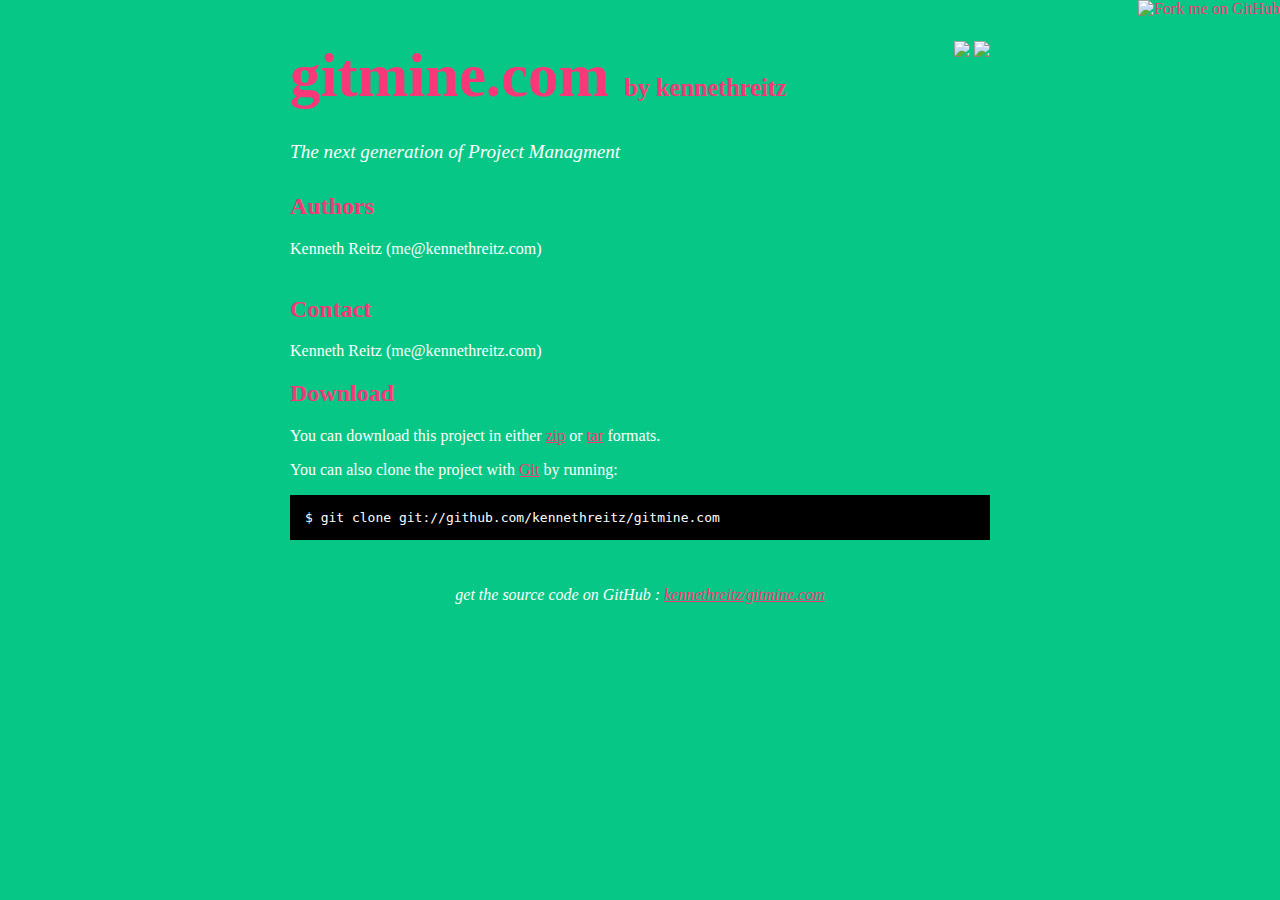
==== index.html @ 5411d64a "github generated gh-pages branch" ====
<!DOCTYPE html PUBLIC "-//W3C//DTD XHTML 1.0 Strict//EN"
	"http://www.w3.org/TR/xhtml1/DTD/xhtml1-strict.dtd">

<html xmlns="http://www.w3.org/1999/xhtml" xml:lang="en" lang="en">
<head>
	<meta http-equiv="Content-Type" content="text/html; charset=utf-8"/>

	<title>kennethreitz/gitmine.com @ GitHub</title>
	
	<style type="text/css">
		body {
  		margin-top: 1.0em;
  		background-color: #06c785;
		  font-family: "Helvetica,Arial,FreeSans";
  		color: #ffffff;
    }
    #container {
      margin: 0 auto;
      width: 700px;
    }
		h1 { font-size: 3.8em; color: #f9387a; margin-bottom: 3px; }
		h1 .small { font-size: 0.4em; }
		h1 a { text-decoration: none }
		h2 { font-size: 1.5em; color: #f9387a; }
    h3 { text-align: center; color: #f9387a; }
    a { color: #f9387a; }
    .description { font-size: 1.2em; margin-bottom: 30px; margin-top: 30px; font-style: italic;}
    .download { float: right; }
		pre { background: #000; color: #fff; padding: 15px;}
    hr { border: 0; width: 80%; border-bottom: 1px solid #aaa}
    .footer { text-align:center; padding-top:30px; font-style: italic; }
	</style>
	
</head>

<body>
  <a href="http://github.com/kennethreitz/gitmine.com"><img style="position: absolute; top: 0; right: 0; border: 0;" src="http://s3.amazonaws.com/github/ribbons/forkme_right_darkblue_121621.png" alt="Fork me on GitHub" /></a>

  <div id="container">

    <div class="download">
      <a href="http://github.com/kennethreitz/gitmine.com/zipball/master">
        <img border="0" width="90" src="http://github.com/images/modules/download/zip.png"></a>
      <a href="http://github.com/kennethreitz/gitmine.com/tarball/master">
        <img border="0" width="90" src="http://github.com/images/modules/download/tar.png"></a>
    </div>

    <h1><a href="http://github.com/kennethreitz/gitmine.com">gitmine.com</a>
      <span class="small">by <a href="http://github.com/kennethreitz">kennethreitz</a></span></h1>

    <div class="description">
      The next generation of Project Managment
    </div>

    <h2>Authors</h2>
<p>Kenneth Reitz (me@kennethreitz.com)<br/><br/>      </p>
<h2>Contact</h2>
<p>Kenneth Reitz (me@kennethreitz.com)<br/>      </p>


    <h2>Download</h2>
    <p>
      You can download this project in either
      <a href="http://github.com/kennethreitz/gitmine.com/zipball/master">zip</a> or
      <a href="http://github.com/kennethreitz/gitmine.com/tarball/master">tar</a> formats.
    </p>
    <p>You can also clone the project with <a href="http://git-scm.com">Git</a>
      by running:
      <pre>$ git clone git://github.com/kennethreitz/gitmine.com</pre>
    </p>

    <div class="footer">
      get the source code on GitHub : <a href="http://github.com/kennethreitz/gitmine.com">kennethreitz/gitmine.com</a>
    </div>

  </div>

  
</body>
</html>
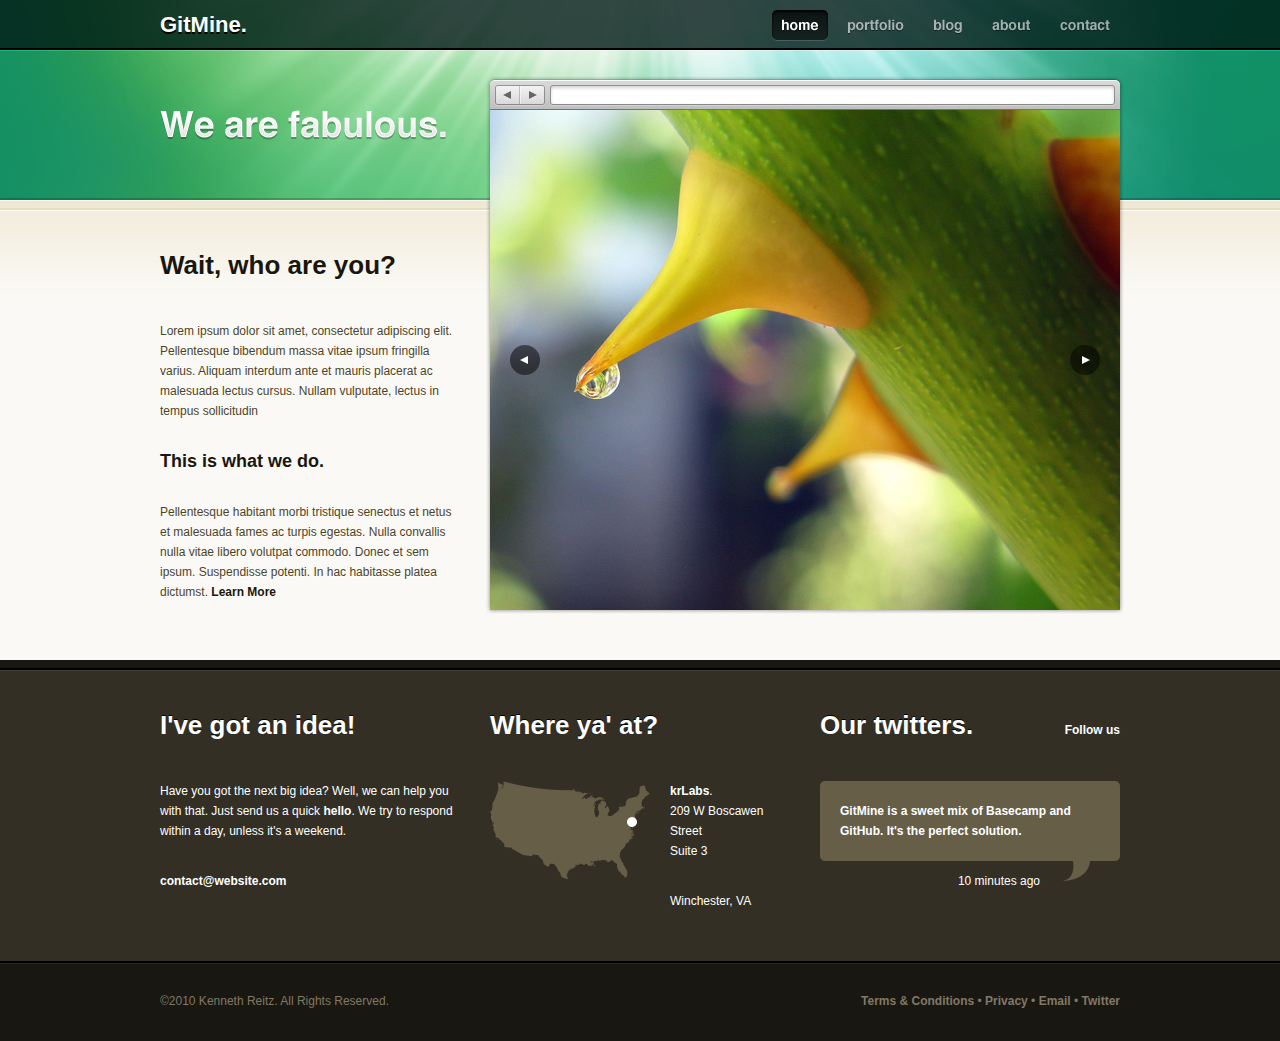
==== commit 227f82b2: "tweets" ====
--- a/index.html
+++ b/index.html
@@ -1,83 +1,147 @@
-<!DOCTYPE html PUBLIC "-//W3C//DTD XHTML 1.0 Strict//EN"
-	"http://www.w3.org/TR/xhtml1/DTD/xhtml1-strict.dtd">
+<!DOCTYPE html PUBLIC "-//W3C//DTD XHTML 1.0 Transitional//EN" "http://www.w3.org/TR/xhtml1/DTD/xhtml1-transitional.dtd">
+<html xmlns="http://www.w3.org/1999/xhtml">
+<head>
 
-<html xmlns="http://www.w3.org/1999/xhtml" xml:lang="en" lang="en">
-<head>
-	<meta http-equiv="Content-Type" content="text/html; charset=utf-8"/>
+<title>GitMine — Source Control. Project Management. </title>
+<link rel="stylesheet" href="style.css" type="text/css" />
 
-	<title>kennethreitz/gitmine.com @ GitHub</title>
-	
-	<style type="text/css">
-		body {
-  		margin-top: 1.0em;
-  		background-color: #06c785;
-		  font-family: "Helvetica,Arial,FreeSans";
-  		color: #ffffff;
-    }
-    #container {
-      margin: 0 auto;
-      width: 700px;
-    }
-		h1 { font-size: 3.8em; color: #f9387a; margin-bottom: 3px; }
-		h1 .small { font-size: 0.4em; }
-		h1 a { text-decoration: none }
-		h2 { font-size: 1.5em; color: #f9387a; }
-    h3 { text-align: center; color: #f9387a; }
-    a { color: #f9387a; }
-    .description { font-size: 1.2em; margin-bottom: 30px; margin-top: 30px; font-style: italic;}
-    .download { float: right; }
-		pre { background: #000; color: #fff; padding: 15px;}
-    hr { border: 0; width: 80%; border-bottom: 1px solid #aaa}
-    .footer { text-align:center; padding-top:30px; font-style: italic; }
-	</style>
-	
+<script src="js/jquery.js" type="text/javascript"></script>
+<script src="js/twirlie.js" type="text/javascript"></script>
+<link rel="stylesheet" href="js/twirlie.css" type="text/css" />
+
+<script type="text/javascript">
+
+$(document).ready(function() {
+	$('#window-slide').twirlie();
+});
+
+</script>
+
+<!--[if IE 6]>
+<script src="js/png.js" type="text/javascript"></script>
+<script type="text/javascript">
+ 	DD_belatedPNG.fix('*');
+</script>
+<![endif]-->
+
 </head>
 
 <body>
-  <a href="http://github.com/kennethreitz/gitmine.com"><img style="position: absolute; top: 0; right: 0; border: 0;" src="http://s3.amazonaws.com/github/ribbons/forkme_right_darkblue_121621.png" alt="Fork me on GitHub" /></a>
 
-  <div id="container">
+<div id="header">
 
-    <div class="download">
-      <a href="http://github.com/kennethreitz/gitmine.com/zipball/master">
-        <img border="0" width="90" src="http://github.com/images/modules/download/zip.png"></a>
-      <a href="http://github.com/kennethreitz/gitmine.com/tarball/master">
-        <img border="0" width="90" src="http://github.com/images/modules/download/tar.png"></a>
-    </div>
+	<div id="menu">
+		<div class="container-wrap">
+			<div class="container">
+				<div id="logo-wrap">
+					<a href="#">GitMine.</a>
+				</div>
+				
+				<ul id="navigation">
+					<li><a href="index.html" id="nav-home" class="active">Home</a></li>
+					<li><a href="portfolio.html" id="nav-portfolio">Portfolio</a></li>
+					<li><a href="blog.html" id="nav-blog">Blog</a></li>
+					<li><a href="about.html" id="nav-about">About</a></li>
+					<li><a href="contact.html" id="nav-contact">Contact</a></li>
+				</ul>
+				
+				<div class="clear"></div>
+			</div>
+		</div>
+	</div>
+	
+	<div id="header-content">
+		<div class="container-wrap">
+			<div class="container">
+				<h1 class="header-title" id="title-we-are-fabulous">We are fabulous.<span></span></h1>
+			</div>
+		</div>
+	</div>
+	
+</div> <!--/#header-->
 
-    <h1><a href="http://github.com/kennethreitz/gitmine.com">gitmine.com</a>
-      <span class="small">by <a href="http://github.com/kennethreitz">kennethreitz</a></span></h1>
+<div class="body" id="home-body">
+	<div class="container">
+	
+		<div id="window">
+			<div id="window-slide">
+				<ul>
+					<li><img src="images/portfolio/flower/flower-3.jpg" alt=""/></li>
+					<li><img src="images/portfolio/flower/flower-2.jpg" alt=""/></li>
+					<li><img src="images/portfolio/flower/flower-1.jpg" alt=""/></li>
+				</ul>
+				
+				<a href="#" class="prev" id="window-prev"></a>
+				<a href="#" class="next" id="window-next"></a>
+			</div>
+		</div>
+	
+		<div class="three-column">
+			<div class="column column-1">
+				<h1>Wait, who are you?</h1>
+				
+				<p>Lorem ipsum dolor sit amet, consectetur adipiscing elit. Pellentesque bibendum massa vitae ipsum fringilla varius. Aliquam interdum ante et mauris placerat ac malesuada lectus cursus. Nullam vulputate, lectus in tempus sollicitudin</p>
+				
+				<h2>This is what we do.</h2>
+				
+				<p>Pellentesque habitant morbi tristique senectus et netus et malesuada fames ac turpis egestas. Nulla convallis nulla vitae libero volutpat commodo. Donec et sem ipsum. Suspendisse potenti. In hac habitasse platea dictumst. <a href="#">Learn More</a></p>
+				
+			</div>
+			<div class="clear"></div>
+		</div>	
+		
+	</div>
+</div>
 
-    <div class="description">
-      The next generation of Project Managment
-    </div>
+<div id="footer">
+	<div id="footer-main">
+		<div class="container">
+			<div class="three-column">
+				<div class="column column-1">
+					<h1>I've got an idea!</h1>
+					<p>Have you got the next big idea? Well, we can help you with that. Just send us a quick <strong>hello</strong>. We try to respond within a day, unless it's a weekend.</p>
+					<p><a href="#">contact@website.com</a></p>
+				</div>
+				<div class="column column-2">
+					<h1>Where ya' at?</h1>
+					<div class="footer-map">
+						<img src="images/footer/map.png" alt="Map" />
+					</div>
+					<div class="footer-contact">
+						<p><strong>krLabs</strong>.<br/>
+						209 W Boscawen Street<br/>
+						Suite 3</p>
+						<p>Winchester, VA</p>
+					</div>
+					<div class="clear"></div>
+				</div>
+				<div class="column column-3">
+					<h1 class="float-left">Our twitters.</h1>
+					<p id="twitter-follow" class="float-right"><a href="http://twitter.com/gitmine">Follow us</a></p>
+					
+					<div class="clear"></div>
+					
+					<div id="twitter-msg-wrap">
+						<div id="twitter-msg">
+							<p>GitMine is a sweet mix of Basecamp and GitHub. It's the perfect solution.</p>
+						</div>
+						<p id="twitter-time">10 minutes ago</p>
+					</div>
+					
+				</div>
+			</div>
+			<div class="clear"></div>
+		</div>
+	</div>
+	
+	<div id="footer-legal">
+		<div class="container">
+			<p class="float-left">&copy;2010 Kenneth Reitz. All Rights Reserved.</p>
+			<p class="float-right"><a href="#">Terms &amp; Conditions</a> &#8226; <a href="#">Privacy</a> &#8226; <a href="support@gitmine.com">Email</a> &#8226; <a href="http://twitter.com/gitmine">Twitter</a></p>
+			<div class="clear"></div>
+		</div>
+	</div>
+</div> <!--/#footer-->
 
-    <h2>Authors</h2>
-<p>Kenneth Reitz (me@kennethreitz.com)-<br/>-<br/>      </p>
-<h2>Contact</h2>
-<p>Kenneth Reitz (me@kennethreitz.com)-<br/>      </p>
-
-
-    <h2>Download</h2>
-    <p>
-      You can download this project in either
-      <a href="http://github.com/kennethreitz/gitmine.com/zipball/master">zip</a> or
-      <a href="http://github.com/kennethreitz/gitmine.com/tarball/master">tar</a> formats.
-    </p>
-    <p>You can also clone the project with <a href="http://git-scm.com">Git</a>
-      by running:
-      <pre>$ git clone git://github.com/kennethreitz/gitmine.com</pre>
-    </p>
-
-    <div class="footer">
-      get the source code on GitHub : <a href="http://github.com/kennethreitz/gitmine.com">kennethreitz/gitmine.com</a>
-    </div>
-
-  </div>
-
-  
 </body>
-</html>
+</html>--- a/style.css
+++ b/style.css
@@ -0,0 +1,674 @@
+/* reseting elements: */
+
+html, body, div, h1, h2, h3, h4, h5, h6, ul, ol, dl, li, dt, dd, p, a, blockquote, pre, fieldset, table, th, td, textarea, input, img { 
+	margin: 0; padding: 0; }
+
+a img {border: none;}
+
+/* This takes out the fuzzy line around links when you click them, it's an optional addition */
+
+:focus {outline: none;}
+
+/* global */
+
+body {
+	background: #191712;
+	font-family: Helvetica, Arial, sans-serif;
+	font-size: 12px;
+}
+
+.container {
+	width: 960px;
+	margin: auto;
+}
+
+.clear {
+	clear: both;
+}
+
+.three-column .column {
+	width: 300px;
+	float: left;
+	margin: 0 30px 0 0;
+}
+
+.three-column .column-3 {
+	margin: 0;
+}
+
+.two-column .column-1 {
+	width: 630px;
+	float: left;
+	margin: 0 30px 0 0;
+}
+
+.two-column .column-2 {
+	width: 300px;
+	float: left;
+	margin: 0;
+}
+
+h1 {
+	font-size: 26px;
+	margin-bottom: 40px;
+}
+
+h2, h3, h4 {
+	color: #1a160d;
+	margin-bottom: 30px;
+}
+
+h2 { font-size: 18px; }
+h3 { font-size: 16px; }
+h4 { font-size: 14px; }
+
+.column ul {
+	margin-bottom: 30px;
+}
+
+.column ul li {
+	margin-left: 30px;
+}
+
+p {
+	margin-bottom: 30px;
+	line-height: 20px;
+}
+
+p a {
+	color: inherit;
+	text-decoration: none;
+	font-weight: bold;
+}
+
+.float-left {
+	float: left;
+}
+
+.float-right {
+	float: right;
+}
+
+/* header */
+
+#menu {
+	height: 50px;
+	background: url('images/menu.png') repeat-x;
+	min-width: 980px;
+}
+
+#menu .container-wrap {
+	background: url('images/menu-bg.png') no-repeat top;
+	height: 50px;
+}
+
+#header-content {
+	background: url('images/header.png') repeat-x;
+	height: 150px;
+	min-width: 980px;
+}
+
+#header-content .container-wrap {
+	background: url('images/header-bg.png') no-repeat top;
+	height: 150px;
+	overflow: hidden;
+	min-width: 980px;
+}
+
+#logo-wrap {
+	height: 50px;
+	float: left;
+}
+
+#logo-wrap a {
+	color: #fff;
+	font-size: 22px;
+	line-height: 50px;
+	text-decoration: none;
+	font-weight: bold;
+	text-shadow: 0 2px 0 #000;
+}
+
+#navigation {
+	float: right;
+	height: 31px;
+	margin-top: 10px;
+}
+
+#navigation li {
+	height: 31px;
+	list-style: none;
+	float: left;
+	margin-left: 10px;
+}
+
+#navigation li a {
+	display: block;
+	height: 31px;
+	text-indent: -9999px;
+}
+
+#nav-home {
+	background: url('images/navigation/home.png');
+	width: 56px;
+}
+
+#nav-portfolio {
+	background: url('images/navigation/portfolio.png');
+	width: 76px;
+}
+
+#nav-blog {
+	background: url('images/navigation/blog.png');
+	width: 48px;
+}
+
+#nav-about {
+	background: url('images/navigation/about.png');
+	width: 58px;
+}
+
+#nav-contact {
+	background: url('images/navigation/contact.png');
+	width: 70px;
+}
+
+#navigation li a:hover { background-position: 0px -31px; }
+#navigation li a:active { background-position: 0px -93px; }
+#navigation li a.active { background-position: 0px -62px; }
+
+
+.header-title {
+	position: relative;
+	color: #fff;
+	text-indent: -9999px;
+	height: 40px;
+	margin-top: 60px;
+}
+
+.header-title span {
+	background-repeat: no-repeat;
+	position: absolute;
+	height: 100%;
+	width: 100%;
+	top: 0;
+	left: 0;
+}
+
+#title-we-are-fabulous { width: 286px; }
+#title-we-are-fabulous span { background-image: url('images/titles/we-are-fabulous.png'); }
+
+#title-our-awesome-work { width: 337px; }
+#title-our-awesome-work span { background-image: url('images/titles/our-awesome-work.png'); }
+
+#title-our-inner-thoughts { width: 333px; }
+#title-our-inner-thoughts span { background-image: url('images/titles/our-inner-thoughts.png'); }
+
+#title-wait-who-are-yall { width: 332px; }
+#title-wait-who-are-yall span { background-image: url('images/titles/wait-who-are-yall.png'); }
+
+#title-lets-get-in-touch { width: 304px; }
+#title-lets-get-in-touch span { background-image: url('images/titles/lets-get-in-touch.png'); }
+
+/* body */
+
+.body {
+	background: #faf9f5 url('images/body.png') repeat-x;
+	min-width: 980px;
+	text-shadow: 0px 1px 0px #fff;
+	padding: 50px 0 20px;
+}
+
+.body .container {
+	position: relative;
+}
+
+#home-body {
+	min-height: 390px;
+}
+
+.body h1 {
+	color: #1a160d;
+}
+
+.body p {
+	color: #4c4326;
+}
+
+.body .column ul {
+	color: #4c4326;
+}
+
+.body p a, .body p strong , .body h1 a{
+	color: #1a160d;
+	text-decoration: none;
+}
+
+.body p a:hover {
+	border-bottom: 2px solid #1a170f;
+}
+
+/* window */
+
+#window {
+	width: 630px;
+	height: 500px;
+	background: url('images/window/main.png') no-repeat;
+	position: absolute;
+	right: -10px;
+	top: -180px;
+	padding: 40px 10px 10px 10px;
+}
+
+/* window slider */
+
+#window-prev, #window-next {
+	position: absolute;
+	z-index: 9999;
+	top: 235px;
+	display: block;
+	width: 30px;
+	height: 30px;
+}
+
+#window-prev {	
+	background: url('images/window/prev.png') no-repeat;
+	left: 20px;
+}
+
+#window-next {	
+	background: url('images/window/next.png') no-repeat;
+	right: 20px;
+}
+
+#window-prev:hover, #window-next:hover {
+	background-position: 0 -30px;
+}
+
+#window a:hover {
+	border: none;
+}
+
+/* portfolio */
+
+.portfolio-description {
+	float: left;
+	width: 300px;
+}
+
+.portfolio-description p {
+	margin-bottom: 50px;
+}
+
+.portfolio-image {
+	width: 630px;
+	float: right;
+	height: 301px;
+	margin-bottom: 49px;
+	position: relative;
+	overflow: hidden;
+}
+
+.portfolio-image ul {
+	height: 300px;
+	overflow: hidden;
+}
+
+.portfolio-hover {
+	height: 301px;
+	width: 630px;
+	background: url('images/portfolio/design/hover.png') no-repeat;
+	position: absolute;
+	top: 0;
+	left: 0;
+}
+
+.container .portfolio-item:first-child .portfolio-image .portfolio-hover {
+	background: url('images/portfolio/design/hover-first.png') no-repeat;
+}
+
+.container .portfolio-item:last-child .portfolio-description p {
+	margin-bottom: 30px;
+}
+
+.container .portfolio-item:last-child .portfolio-image {
+	margin-bottom: 29px;
+}
+
+.portfolio-control {
+	position: absolute;
+	bottom: 1px;
+	left: 0px;
+	background: url('images/portfolio/design/control.png') no-repeat;
+	width: 630px;
+	height: 30px;
+	z-index: 9999;
+}
+
+.portfolio-control a {
+	display: block;
+	width: 45px;
+	height: 30px;
+	position: absolute;
+	background-repeat: no-repeat;
+	background-position: center;
+}
+
+.portfolio-control a.prev {
+	background-image: url('images/portfolio/design/prev.png');
+	left: 0px;
+}
+
+.portfolio-control a.next {
+	background-image: url('images/portfolio/design/next.png');
+	right: 0px;
+}
+
+.portfolio-control a:hover {
+	border: none;
+}
+
+/* blog */
+
+.indent {
+	height: 3px;
+	background: url('images/blog/indent.png');
+	margin: 20px 0 50px;
+}
+
+#blog-nav {
+	margin-top: -20px;
+}
+
+#blog-subscribe {
+	width: 300px;
+	height: 40px;
+	background: url('images/blog/subscribe.png');
+	display: block;
+	margin-bottom: 30px;
+}
+
+#blog-search-field {
+	width: 200px;
+	height: 16px;
+	background: url('images/blog/search.png') #e6e3da left no-repeat;
+	border: none;
+	padding: 12px 30px;
+	font-family: helvetica, arial, sans-serif;
+	font-size: 16px;
+	font-weight: bold;
+	color: #807c73;
+	float: left;
+	margin-bottom: 30px;
+}
+
+#blog-submit {
+	background: url('images/blog/icon.png');
+	height: 40px;
+	width: 40px;
+	border: none;
+	float: left;
+}
+
+#blog-submit:hover {
+	background-position: 0 -40px;
+}
+
+#blog-categories li {
+	list-style: none;
+	line-height: 20px;
+	margin: 0;
+}
+
+#blog-categories li a {
+	color: #4c4326;
+	text-decoration: none;
+}
+
+/* post */
+
+#comment-list {
+	margin-top: 50px;
+	margin-bottom: 20px;
+}
+
+#comment-list li {
+	list-style: none;
+}
+
+.avatar {
+	width: 60px;
+	height: 60px;
+	margin-bottom: 30px;
+}
+
+.comment-content {
+	width: 540px;
+	float: right;
+}
+
+#comment-form {
+	width: 630px;
+	float: left;
+}
+
+#comment-form input, #comment-form textarea {
+	margin-bottom: 30px;
+}
+
+.comment-input, #comment-message {
+	background: #e6e3da;
+	font-family: helvetica, arial, sans-serif;
+	font-size: 16px;
+	font-weight: bold;
+	color: #807c73;
+	border: none;
+}
+
+#comment-name, #comment-email, #comment-website {
+	padding: 12px 30px;
+}
+
+#comment-name, #comment-email {
+	width: 240px;
+	float: left;
+}
+
+#comment-name {
+	margin-right: 30px;
+}
+
+#comment-website {
+	width: 570px;
+}
+
+#comment-message {
+	padding: 12px 30px;
+	height: 126px;
+	width: 570px;
+	line-height: 22px;
+}
+
+#comment-submit {
+	display: block;
+	background: url('images/blog/submit.png');
+	border: none;
+	height: 40px;
+	width: 113px;
+	float: right;
+}
+
+#comment-submit:hover {
+	display: block;
+	background-position: 0 -40px;
+	border: none;
+	height: 40px;
+	width: 113px;
+}
+
+/* about */
+
+.profile-image {
+	margin-bottom: 30px;
+}
+
+/* contact */
+
+#contact-form {
+	width: 630px;
+	float: left;
+}
+
+#contact-form input, #contact-form textarea {
+	margin-bottom: 30px;
+}
+
+.contact-input, #contact-message {
+	background: #e6e3da;
+	font-family: helvetica, arial, sans-serif;
+	font-size: 16px;
+	font-weight: bold;
+	color: #807c73;
+	border: none;
+}
+
+#contact-name, #contact-email, #contact-website {
+	padding: 12px 30px;
+}
+
+#contact-name, #contact-email {
+	width: 240px;
+	float: left;
+}
+
+#contact-name {
+	margin-right: 30px;
+}
+
+#contact-website {
+	width: 570px;
+}
+
+#contact-message {
+	padding: 12px 30px;
+	height: 276px;
+	width: 570px;
+	line-height: 22px;
+}
+
+#contact-submit {
+	display: block;
+	background: url('images/contact/submit.png');
+	border: none;
+	height: 40px;
+	width: 113px;
+}
+
+#contact-submit:hover {
+	display: block;
+	background-position: 0 -40px;
+	border: none;
+	height: 40px;
+	width: 113px;
+}
+
+#contact-map {
+	background: url('images/contact/map.png');
+	width: 240px;
+	height: 140px;
+	margin-bottom: 30px;
+	padding: 30px;
+}
+
+#contact-map-pop-up {
+	background: url('images/contact/pop-up.png') no-repeat;
+	width: 200px;
+	height: 85px;
+	padding: 15px 20px 0 20px;
+}
+
+#contact-map-pop-up p {
+	margin: 0;
+	text-shadow: 0 -1px 0 #000;
+	color: #fff;
+}
+
+#contact-map-pop-up p a {
+	color: #fff;
+}
+
+#contact-map-pop-up p a:hover {
+	border: none;
+}
+
+/* footer */
+
+#footer-main {
+	background: #332f24 url('images/footer/main.png') repeat-x;
+	padding: 50px 0 20px 0;
+	color: #fff;
+	min-width: 980px;
+}
+
+#footer-main a {
+	color: #fff;
+}
+
+#footer-main a:hover {
+	border-bottom: 2px solid #fff;
+}
+
+#footer-legal {
+	background: url('images/footer/legal.png') repeat-x;
+	color: #807966;
+	padding: 30px 0 0;
+}
+
+#footer h1 {
+	text-shadow: 0px -1px 0px #000;
+}
+
+#footer-legal a {
+	color: #807966;
+}
+
+#footer-legal a:hover {
+	border-bottom: 2px solid #807966;
+}
+
+.footer-map {
+	width: 180px;
+	float: left;
+}
+
+.footer-contact {
+	width: 120px;
+	float: right;
+}
+
+#twitter-msg-wrap {
+	background: #665e47 url('images/footer/twitter-top.png') top no-repeat;
+	min-height: 10px;
+	margin-bottom: 30px;
+	position: relative;
+}
+
+#twitter-msg {
+	background: url('images/footer/twitter-bottom.png') bottom no-repeat;
+	padding: 20px 20px 40px;
+}
+
+#twitter-msg p {
+	margin: 0;
+	font-weight: bold;
+}
+
+#twitter-time {
+	position: absolute;
+	bottom: -40px;
+	right: 80px;
+}
+
+#twitter-follow {
+	margin-top: 10px;
+}--- a/js/twirlie.css
+++ b/js/twirlie.css
@@ -0,0 +1,47 @@
+/* Begin Twirlie Mandatory Styles */
+
+#window-slide {
+	width: 630px; /* The width of the display area */
+	height: 500px; /* The height of the display area */
+	overflow: hidden; /* So that slides are hidden when they go out of view */
+	position: relative; /* So that the slides move relative to the display area */
+}
+
+#window-slide ul {
+	height: 500px; /* Same as #slider */
+	width: 10000em; /* So that the number of slides is unlimited */
+	list-style: none; /* To get rid of those ugly default bullets */
+	position: absolute; /* So that the slides are positioned absolute, relative to the display area */
+	left: 0px; /* Starting position, 0px from the left */
+}
+
+#window-slide ul li {
+	width: 630px; /* Same as #slider, but for each individual slide */
+	height: 500px; /* Same as #slider, but for each individual slide */
+	float: left; /* To arrange the items side by side */
+	display: block; /* <li> is usually an inline element; this changes that */
+}
+
+/* Begin Twirlie Mandatory Styles */
+
+.portfolio-image {
+	width: 630px; /* The width of the display area */
+	height: 301px; /* The height of the display area */
+	overflow: hidden; /* So that slides are hidden when they go out of view */
+	position: relative; /* So that the slides move relative to the display area */
+}
+
+.portfolio-image ul {
+	height: 300px; /* Same as #slider */
+	width: 10000em; /* So that the number of slides is unlimited */
+	list-style: none; /* To get rid of those ugly default bullets */
+	position: absolute; /* So that the slides are positioned absolute, relative to the display area */
+	left: 0px; /* Starting position, 0px from the left */
+}
+
+.portfolio-image ul li {
+	width: 630px; /* Same as #slider, but for each individual slide */
+	height: 300px; /* Same as #slider, but for each individual slide */
+	float: left; /* To arrange the items side by side */
+	display: block; /* <li> is usually an inline element; this changes that */
+}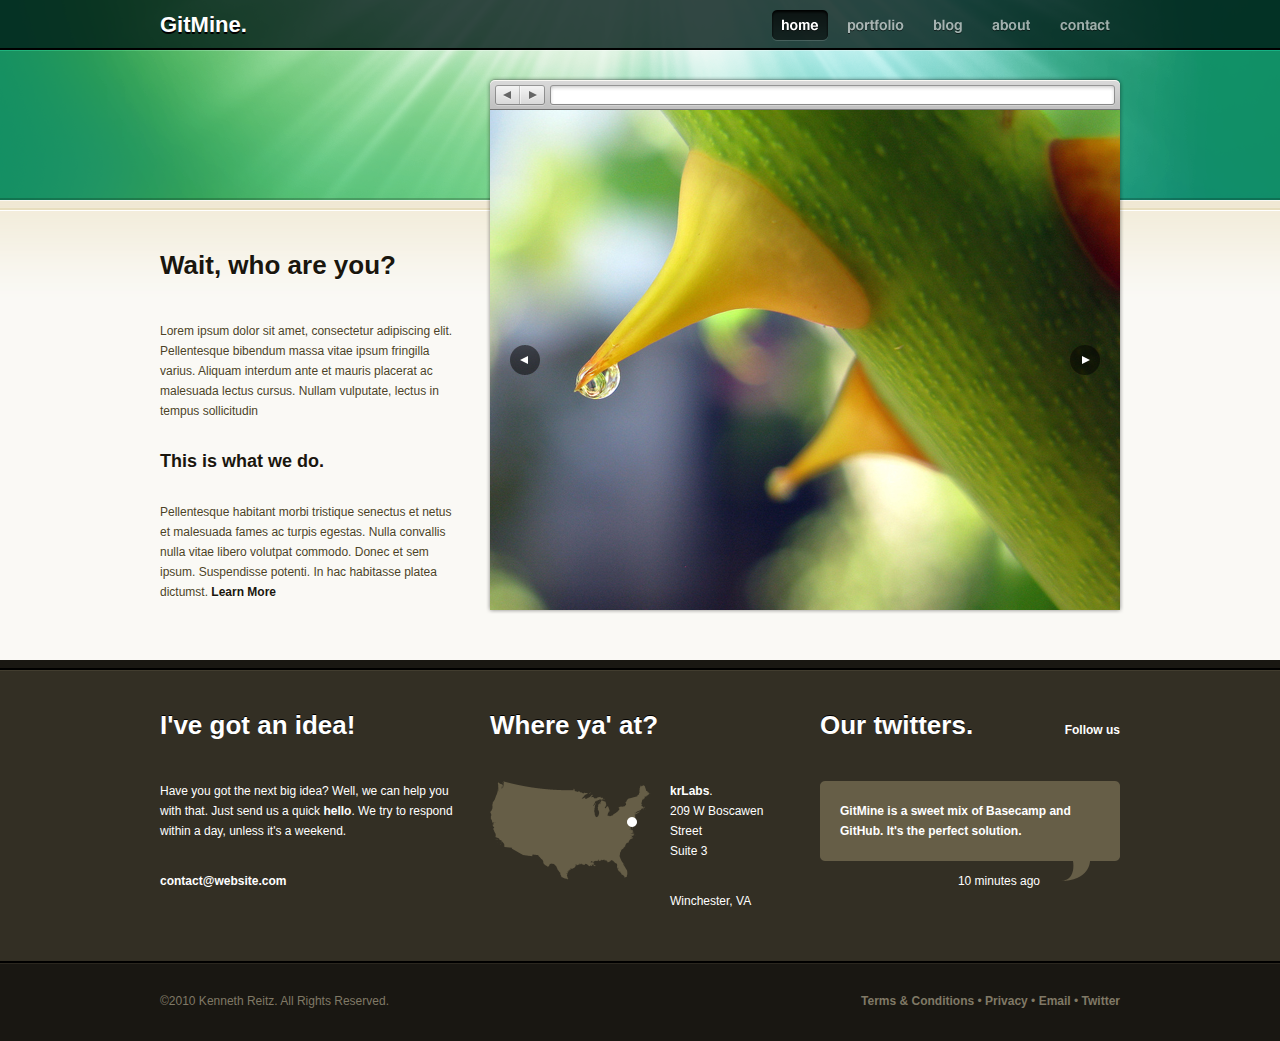
==== commit 0929892c: "very awesome" ====
--- a/index.html
+++ b/index.html
@@ -53,7 +53,7 @@
 	<div id="header-content">
 		<div class="container-wrap">
 			<div class="container">
-				<h1 class="header-title" id="title-we-are-fabulous">We are fabulous.<span></span></h1>
+				<h1 class="header-title" id="git_redmine">Git + Redmine<span></span></h1>
 			</div>
 		</div>
 	</div>
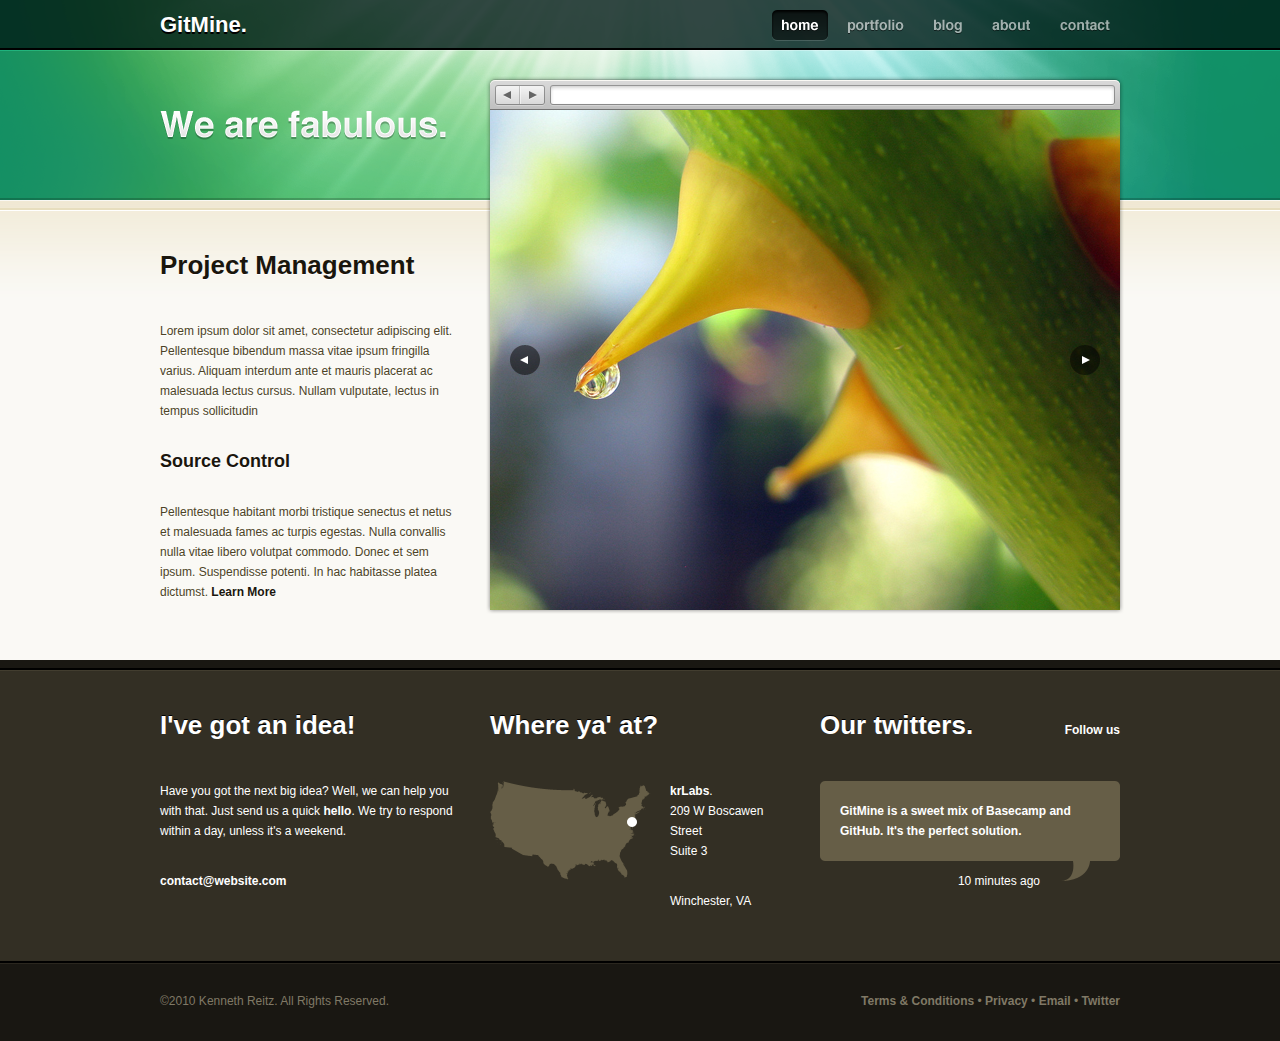
==== commit ea94b426: "excited" ====
--- a/index.html
+++ b/index.html
@@ -53,7 +53,7 @@
 	<div id="header-content">
 		<div class="container-wrap">
 			<div class="container">
-				<h1 class="header-title" id="git_redmine">Git + Redmine<span></span></h1>
+				<h1 class="header-title" id="title-we-are-fabulous">Git + Redmine<span></span></h1>
 			</div>
 		</div>
 	</div>
@@ -78,11 +78,11 @@
 	
 		<div class="three-column">
 			<div class="column column-1">
-				<h1>Wait, who are you?</h1>
+				<h1>Project Management</h1>
 				
 				<p>Lorem ipsum dolor sit amet, consectetur adipiscing elit. Pellentesque bibendum massa vitae ipsum fringilla varius. Aliquam interdum ante et mauris placerat ac malesuada lectus cursus. Nullam vulputate, lectus in tempus sollicitudin</p>
 				
-				<h2>This is what we do.</h2>
+				<h2>Source Control</h2>
 				
 				<p>Pellentesque habitant morbi tristique senectus et netus et malesuada fames ac turpis egestas. Nulla convallis nulla vitae libero volutpat commodo. Donec et sem ipsum. Suspendisse potenti. In hac habitasse platea dictumst. <a href="#">Learn More</a></p>
 				
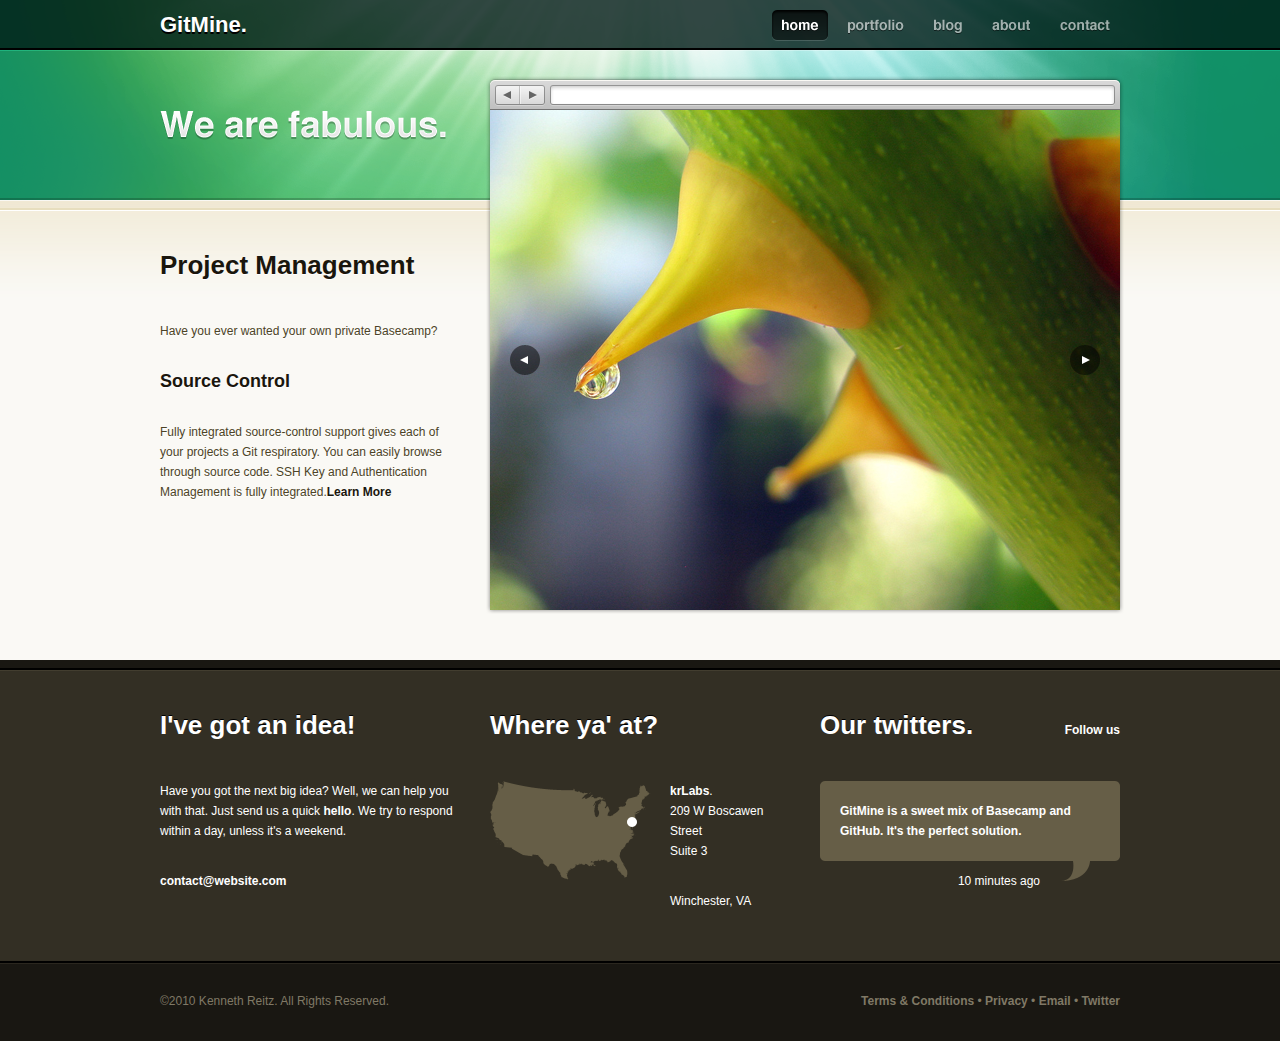
==== commit 41290f66: "fixes" ====
--- a/index.html
+++ b/index.html
@@ -2,7 +2,7 @@
 <html xmlns="http://www.w3.org/1999/xhtml">
 <head>
 
-<title>GitMine — Source Control. Project Management. </title>
+<title>GitMine &mdash; Source Control. Project Management. </title>
 <link rel="stylesheet" href="style.css" type="text/css" />
 
 <script src="js/jquery.js" type="text/javascript"></script>
@@ -80,11 +80,11 @@
 			<div class="column column-1">
 				<h1>Project Management</h1>
 				
-				<p>Lorem ipsum dolor sit amet, consectetur adipiscing elit. Pellentesque bibendum massa vitae ipsum fringilla varius. Aliquam interdum ante et mauris placerat ac malesuada lectus cursus. Nullam vulputate, lectus in tempus sollicitudin</p>
+				<p>Have you ever wanted your own private Basecamp?</p>
 				
 				<h2>Source Control</h2>
 				
-				<p>Pellentesque habitant morbi tristique senectus et netus et malesuada fames ac turpis egestas. Nulla convallis nulla vitae libero volutpat commodo. Donec et sem ipsum. Suspendisse potenti. In hac habitasse platea dictumst. <a href="#">Learn More</a></p>
+				<p>Fully integrated source-control support gives each of your projects a Git respiratory. You can easily browse through source code. SSH Key and Authentication Management is fully integrated.<a href="#">Learn More</a></p>
 				
 			</div>
 			<div class="clear"></div>
